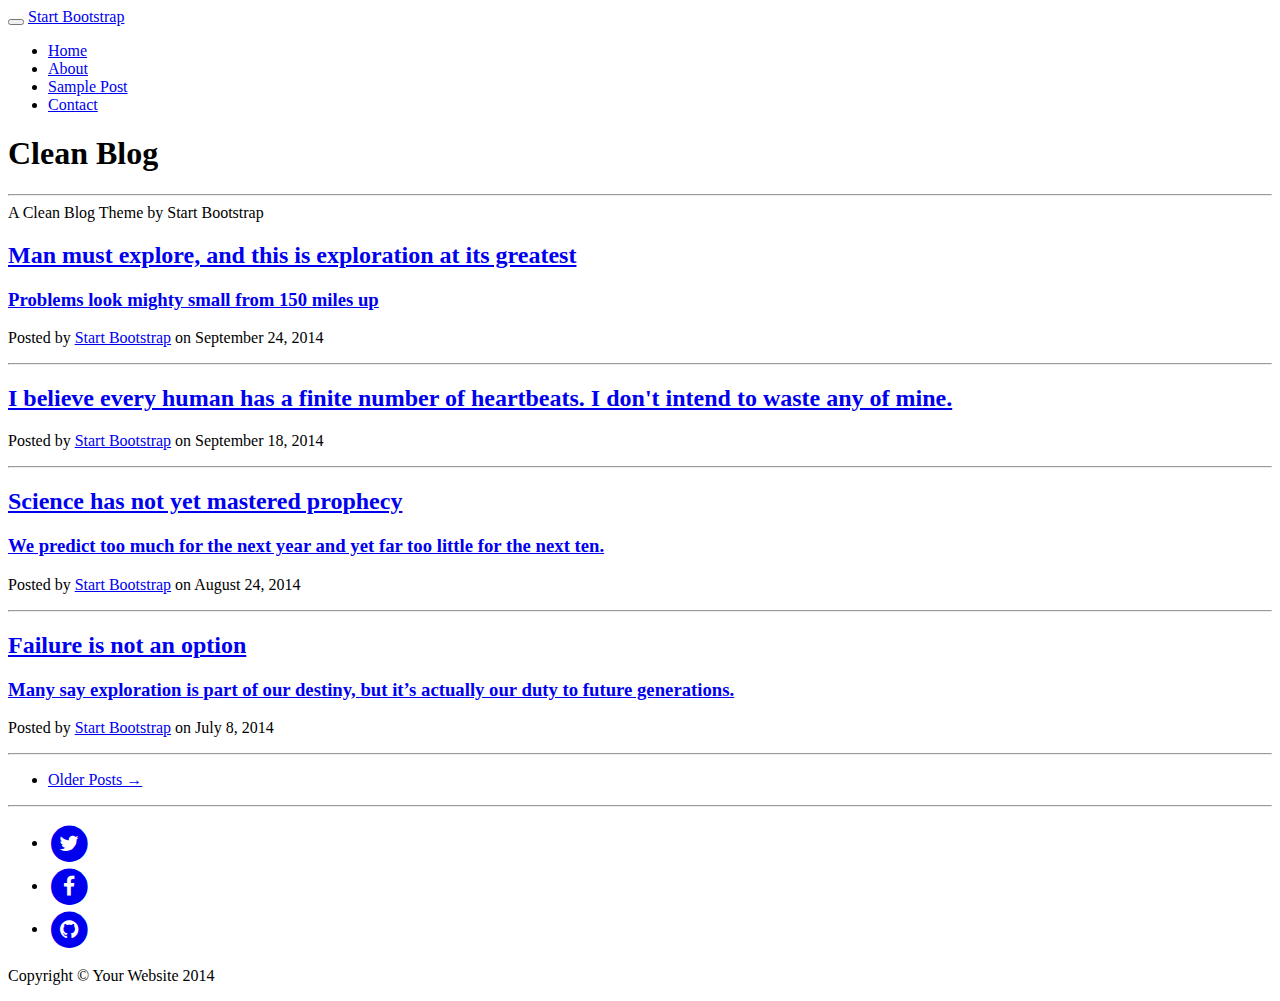
==== index.html @ f24bd191 "Added creative on demo page" ====
<!DOCTYPE html>
<html lang="en">

<head>

    <meta charset="utf-8">
    <meta http-equiv="X-UA-Compatible" content="IE=edge">
    <meta name="viewport" content="width=device-width, initial-scale=1">
    <meta name="description" content="">
    <meta name="author" content="">

    <title>Clean Blog</title>

    <!-- Bootstrap Core CSS -->
    <link href="css/bootstrap.min.css" rel="stylesheet">

    <!-- Custom CSS -->
    <link href="css/clean-blog.min.css" rel="stylesheet">

    <!-- Custom Fonts -->
    <link href="http://maxcdn.bootstrapcdn.com/font-awesome/4.1.0/css/font-awesome.min.css" rel="stylesheet" type="text/css">
    <link href='http://fonts.googleapis.com/css?family=Lora:400,700,400italic,700italic' rel='stylesheet' type='text/css'>
    <link href='http://fonts.googleapis.com/css?family=Open+Sans:300italic,400italic,600italic,700italic,800italic,400,300,600,700,800' rel='stylesheet' type='text/css'>

    <!-- HTML5 Shim and Respond.js IE8 support of HTML5 elements and media queries -->
    <!-- WARNING: Respond.js doesn't work if you view the page via file:// -->
    <!--[if lt IE 9]>
        <script src="https://oss.maxcdn.com/libs/html5shiv/3.7.0/html5shiv.js"></script>
        <script src="https://oss.maxcdn.com/libs/respond.js/1.4.2/respond.min.js"></script>
    <![endif]-->

</head>

<body>

    <!-- Navigation -->
    <nav class="navbar navbar-default navbar-custom navbar-fixed-top">
        <div class="container-fluid">
            <!-- Brand and toggle get grouped for better mobile display -->
            <div class="navbar-header page-scroll">
                <button type="button" class="navbar-toggle" data-toggle="collapse" data-target="#bs-example-navbar-collapse-1">
                    <span class="sr-only">Toggle navigation</span>
                    <span class="icon-bar"></span>
                    <span class="icon-bar"></span>
                    <span class="icon-bar"></span>
                </button>
                <a class="navbar-brand" href="index.html">Start Bootstrap</a>
            </div>

            <!-- Collect the nav links, forms, and other content for toggling -->
            <div class="collapse navbar-collapse" id="bs-example-navbar-collapse-1">
                <ul class="nav navbar-nav navbar-right">
                    <li>
                        <a href="index.html">Home</a>
                    </li>
                    <li>
                        <a href="about.html">About</a>
                    </li>
                    <li>
                        <a href="post.html">Sample Post</a>
                    </li>
                    <li>
                        <a href="contact.html">Contact</a>
                    </li>
                </ul>
            </div>
            <!-- /.navbar-collapse -->
        </div>
        <!-- /.container -->
    </nav>

    <!-- Page Header -->
    <!-- Set your background image for this header on the line below. -->
    <header class="intro-header" style="background-image: url('img/home-bg.jpg')">
        <div class="container">
            <div class="row">
                <div class="col-lg-8 col-lg-offset-2 col-md-10 col-md-offset-1">
                    <div class="site-heading">
                        <h1>Clean Blog</h1>
                        <hr class="small">
                        <span class="subheading">A Clean Blog Theme by Start Bootstrap</span>
                    </div>
                </div>
            </div>
        </div>
    </header>

    <!-- Main Content -->
    <div class="container">
        <div class="row">
            <div class="col-lg-8 col-lg-offset-2 col-md-10 col-md-offset-1">
                <div class="post-preview">
                    <a href="audi_campaign_second.html">
                        <h2 class="post-title">
                            Man must explore, and this is exploration at its greatest
                        </h2>
                        <h3 class="post-subtitle">
                            Problems look mighty small from 150 miles up
                        </h3>
                    </a>
                    <p class="post-meta">Posted by <a href="#">Start Bootstrap</a> on September 24, 2014</p>
                </div>
                <hr>
                <div class="post-preview">
                    <a href="post1.html">
                        <h2 class="post-title">
                            I believe every human has a finite number of heartbeats. I don't intend to waste any of mine.
                        </h2>
                    </a>
                    <p class="post-meta">Posted by <a href="#">Start Bootstrap</a> on September 18, 2014</p>
                </div>
                <hr>
                <div class="post-preview">
                    <a href="post.html">
                        <h2 class="post-title">
                            Science has not yet mastered prophecy
                        </h2>
                        <h3 class="post-subtitle">
                            We predict too much for the next year and yet far too little for the next ten.
                        </h3>
                    </a>
                    <p class="post-meta">Posted by <a href="#">Start Bootstrap</a> on August 24, 2014</p>
                </div>
                <hr>
                <div class="post-preview">
                    <a href="post.html">
                        <h2 class="post-title">
                            Failure is not an option
                        </h2>
                        <h3 class="post-subtitle">
                            Many say exploration is part of our destiny, but it’s actually our duty to future generations.
                        </h3>
                    </a>
                    <p class="post-meta">Posted by <a href="#">Start Bootstrap</a> on July 8, 2014</p>
                </div>
                <hr>
                <!-- Pager -->
                <ul class="pager">
                    <li class="next">
                        <a href="#">Older Posts &rarr;</a>
                    </li>
                </ul>
            </div>
        </div>
    </div>

    <hr>

    <!-- Footer -->
    <footer>
        <div class="container">
            <div class="row">
                <div class="col-lg-8 col-lg-offset-2 col-md-10 col-md-offset-1">
                    <ul class="list-inline text-center">
                        <li>
                            <a href="#">
                                <span class="fa-stack fa-lg">
                                    <i class="fa fa-circle fa-stack-2x"></i>
                                    <i class="fa fa-twitter fa-stack-1x fa-inverse"></i>
                                </span>
                            </a>
                        </li>
                        <li>
                            <a href="#">
                                <span class="fa-stack fa-lg">
                                    <i class="fa fa-circle fa-stack-2x"></i>
                                    <i class="fa fa-facebook fa-stack-1x fa-inverse"></i>
                                </span>
                            </a>
                        </li>
                        <li>
                            <a href="#">
                                <span class="fa-stack fa-lg">
                                    <i class="fa fa-circle fa-stack-2x"></i>
                                    <i class="fa fa-github fa-stack-1x fa-inverse"></i>
                                </span>
                            </a>
                        </li>
                    </ul>
                    <p class="copyright text-muted">Copyright &copy; Your Website 2014</p>
                </div>
            </div>
        </div>
    </footer>

    <!-- jQuery -->
    <script src="js/jquery.js"></script>

    <!-- Bootstrap Core JavaScript -->
    <script src="js/bootstrap.min.js"></script>

    <!-- Custom Theme JavaScript -->
    <script src="js/clean-blog.min.js"></script>

</body>

</html>
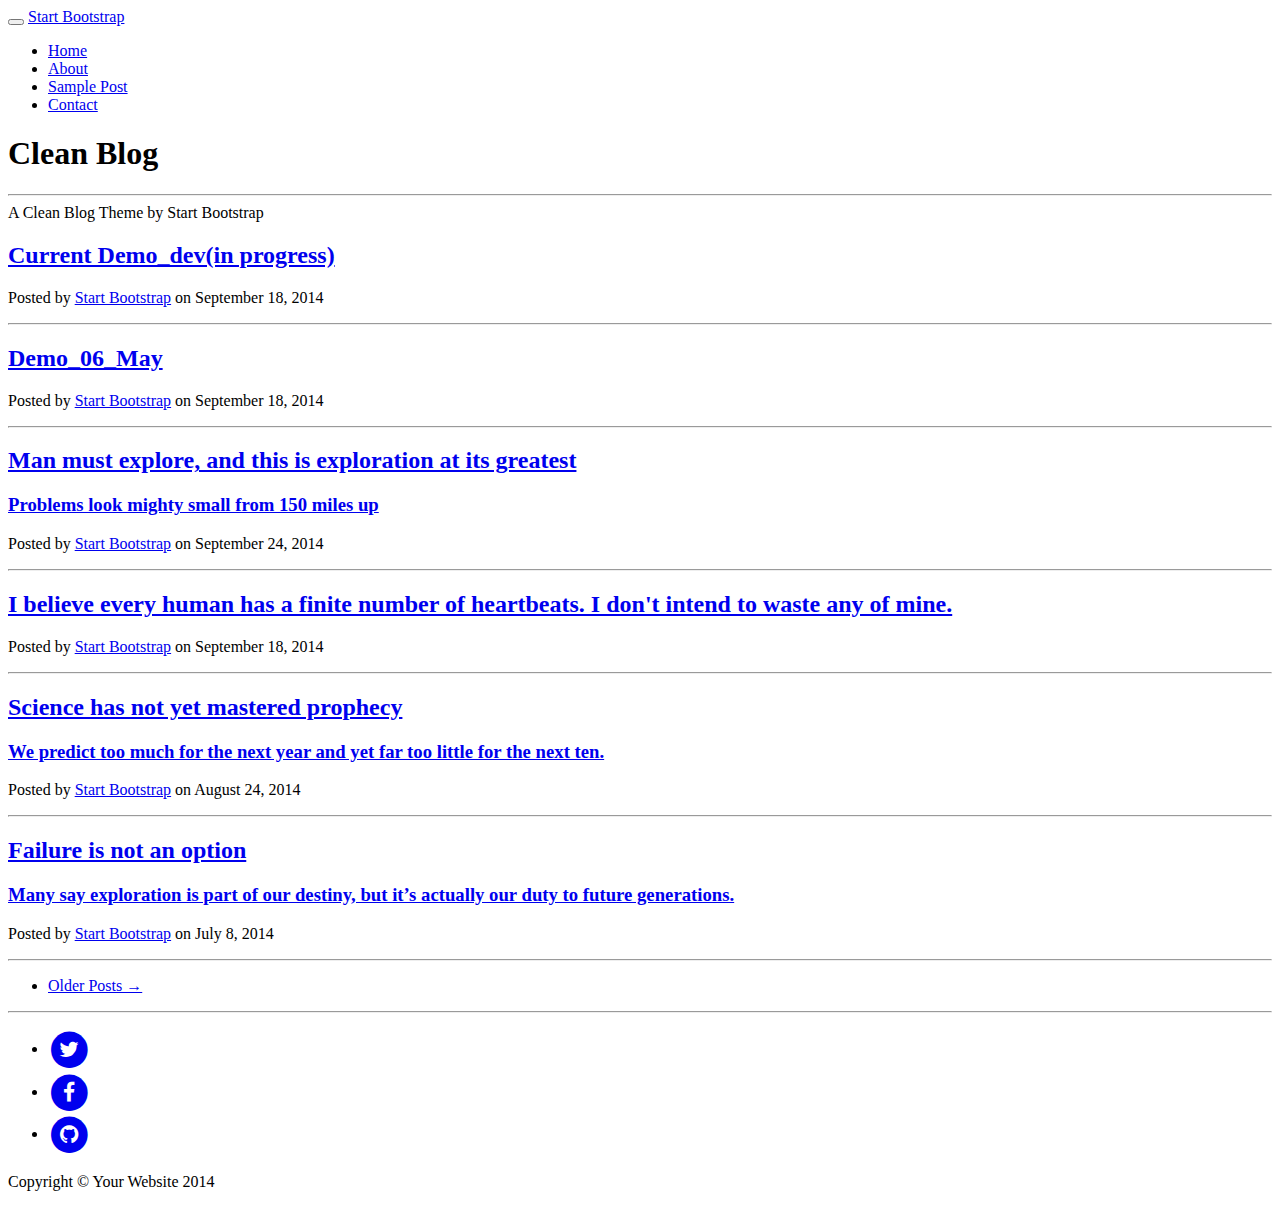
==== commit da1e80ff: "indexing 6th may demo" ====
--- a/index.html
+++ b/index.html
@@ -89,6 +89,24 @@
     <div class="container">
         <div class="row">
             <div class="col-lg-8 col-lg-offset-2 col-md-10 col-md-offset-1">
+                <div class="post-preview">
+                    <a href="current/audi_campaign_second.html">
+                        <h2 class="post-title">
+                            Current Demo_dev(in progress)
+                        </h2>
+                    </a>
+                    <p class="post-meta">Posted by <a href="#">Start Bootstrap</a> on September 18, 2014</p>
+                </div>
+                <hr>
+                <div class="post-preview">
+                    <a href="audi_campaign_second.html">
+                        <h2 class="post-title">
+                            Demo_06_May
+                        </h2>
+                    </a>
+                    <p class="post-meta">Posted by <a href="#">Start Bootstrap</a> on September 18, 2014</p>
+                </div>
+                <hr>
                 <div class="post-preview">
                     <a href="audi_campaign_second.html">
                         <h2 class="post-title">
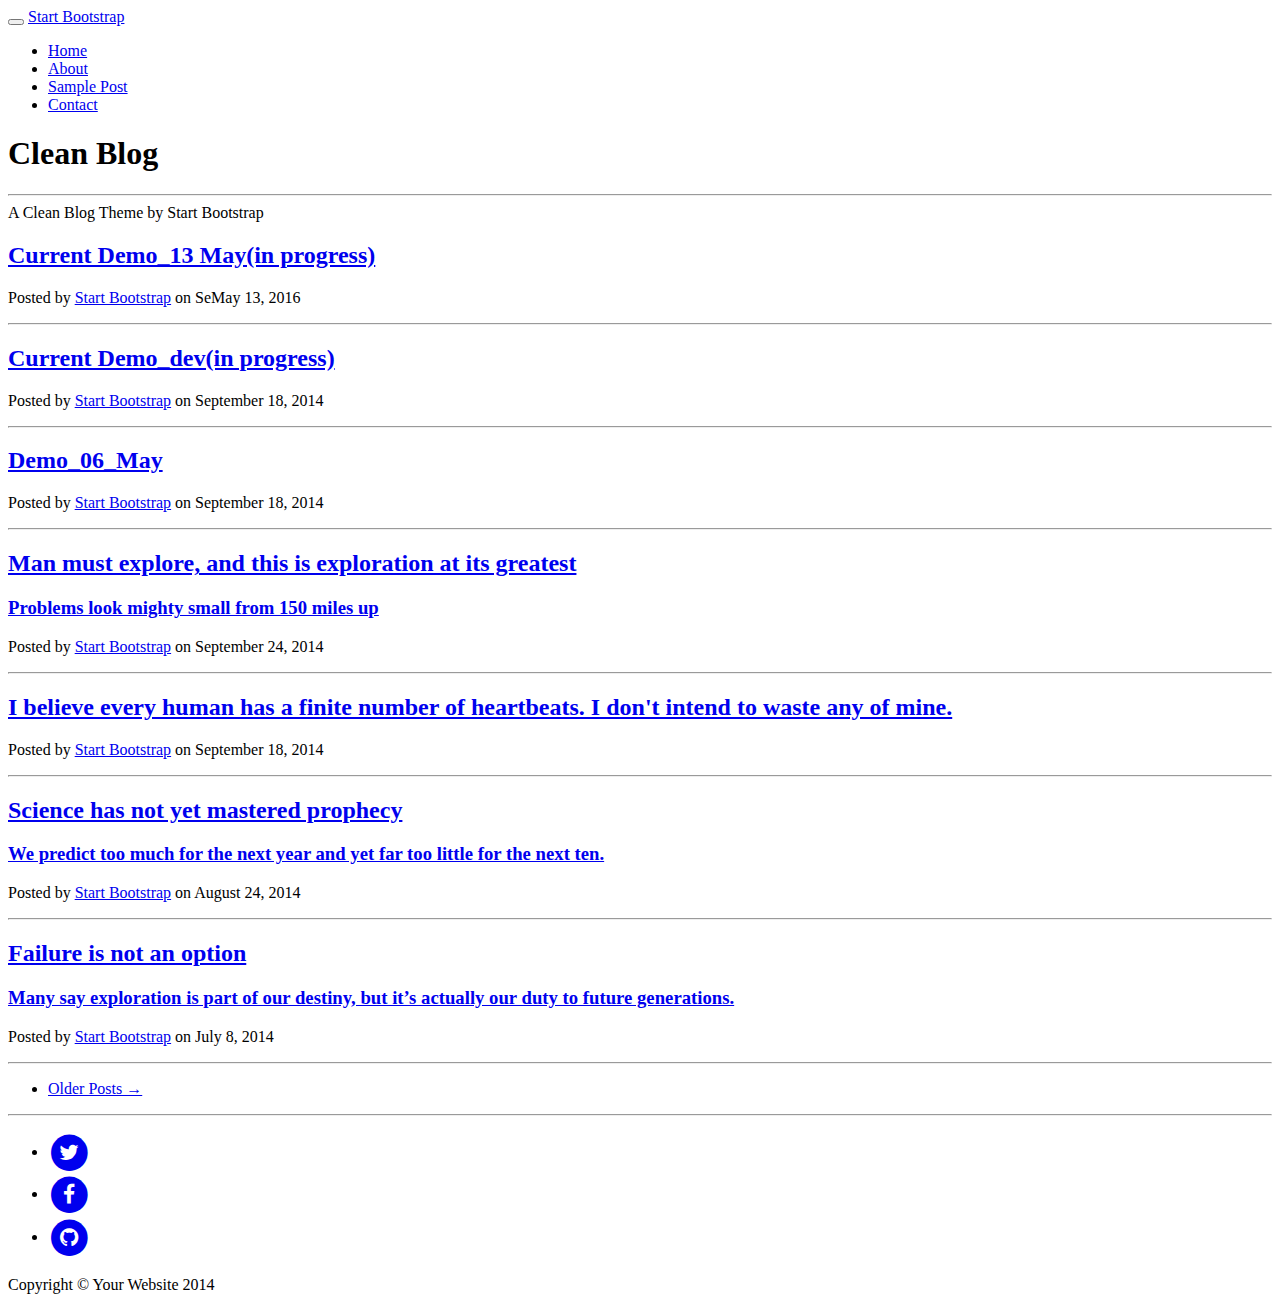
==== commit 2b69c116: "13 may demo" ====
--- a/index.html
+++ b/index.html
@@ -86,6 +86,18 @@
     </header>
 
     <!-- Main Content -->
+    <div class="container">
+        <div class="row">
+            <div class="col-lg-8 col-lg-offset-2 col-md-10 col-md-offset-1">
+                <div class="post-preview">
+                    <a href="20160513/demo_overlay.html.html">
+                        <h2 class="post-title">
+                            Current Demo_13 May(in progress)
+                        </h2>
+                    </a>
+                    <p class="post-meta">Posted by <a href="#">Start Bootstrap</a> on SeMay 13, 2016 </p>
+                </div>
+                <hr>
     <div class="container">
         <div class="row">
             <div class="col-lg-8 col-lg-offset-2 col-md-10 col-md-offset-1">
